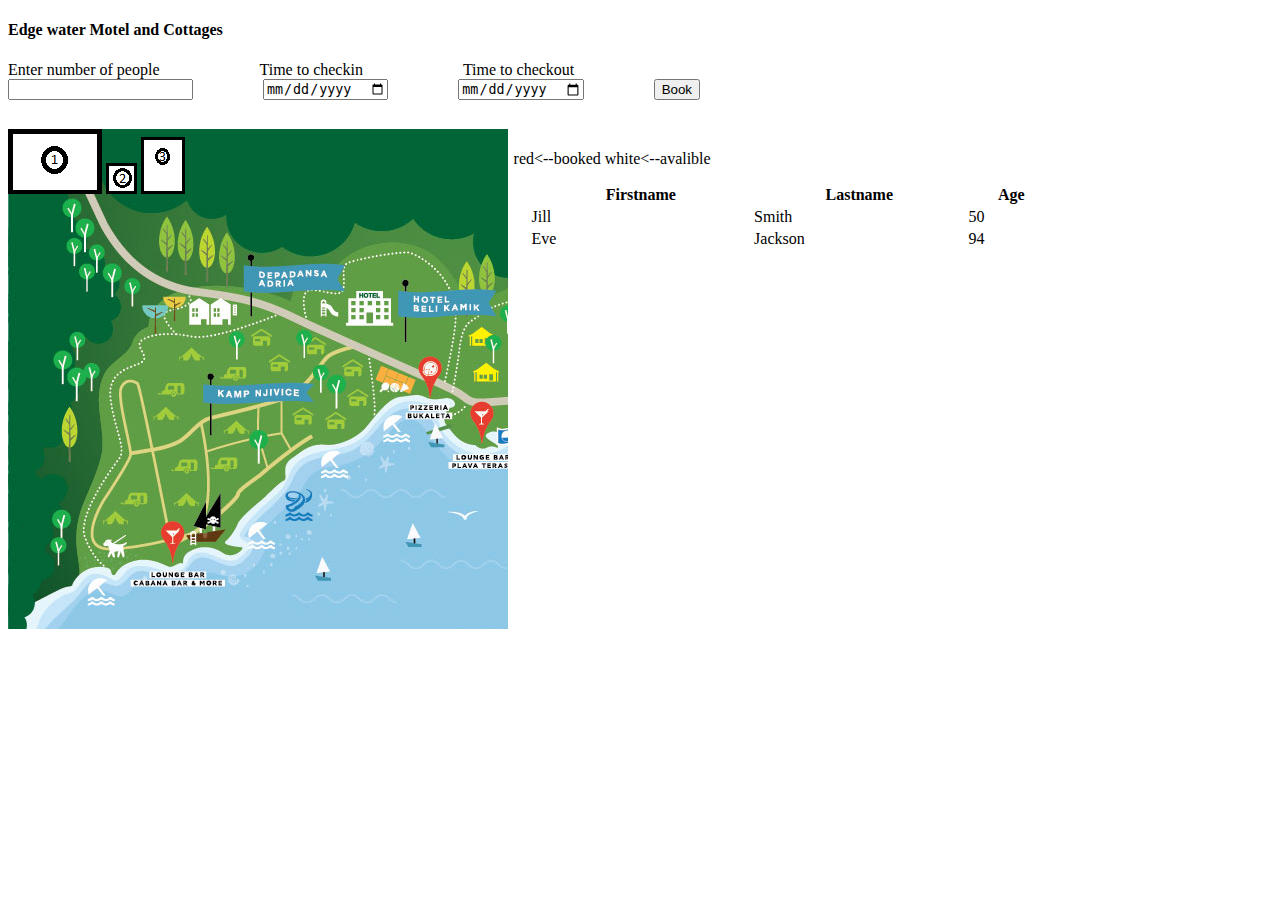
==== index.html @ 4011c597 "Initial commit" ====
<!DOCTYPE html>
<html>
<head>
	<title></title>

	<link rel="stylesheet" type="text/css" href="style.css">
	<script
  src="https://code.jquery.com/jquery-3.3.1.min.js"
  integrity="sha256-FgpCb/KJQlLNfOu91ta32o/NMZxltwRo8QtmkMRdAu8="
  crossorigin="anonymous"></script>

</head>
<body>

<H4>Edge water Motel and Cottages</H4>
<label name="people">Enter number of people</label>


<label name="number">Time to checkin</label>


<label name="number">Time to checkout</label>
<br>

<input type="number" name="count" class="block">
<input type="date" name="checkin" class="block">
<input type="date" name="checkout" class="block">

<input type="submit" value="Book">


<div class="map">

	<span class="one">
	   <img                       src="1.png"    />
	   <img style="display:none;" src="1red.png"  />
	</span>

	<span class="two">
	   <img                       src="2.png"    />
	   <img style="display:none;" src="2red.png"  />
	</span>

	<span class="three">
	   <img                       src="3.png"    />
	   <img style="display:none;" src="3red.png"  />
	</span>

</div>
<div class="right">
	<div class="info"><span>red<--booked</span>
	<span>white<--avalible</span> 
    </div>
	

	<table style="width:100%">
  <tr>
    <th>Firstname</th>
    <th>Lastname</th> 
    <th>Age</th>
  </tr>
  <tr>
    <td>Jill</td>
    <td>Smith</td> 
    <td>50</td>
  </tr>
  <tr>
    <td>Eve</td>
    <td>Jackson</td> 
    <td>94</td>
  </tr>
</table>

<div>
<script src="index.js"></script>
</html>
---- style.css ----
.map{
	background-image: url("map.jpg");
	height:500px; 
	width:500px;
	float: left;
	margin-top: 50px;
	position: absolute;
}

.right{
	float: right;
	display: inline;
    margin-top: 50px;
    margin-right: 200px;
}

table{
	padding: 15px;
	margin-right: 350px;
}
label {margin-right:100px;float: left;}
input {display: inline-block;margin-right:70px; float: left;}
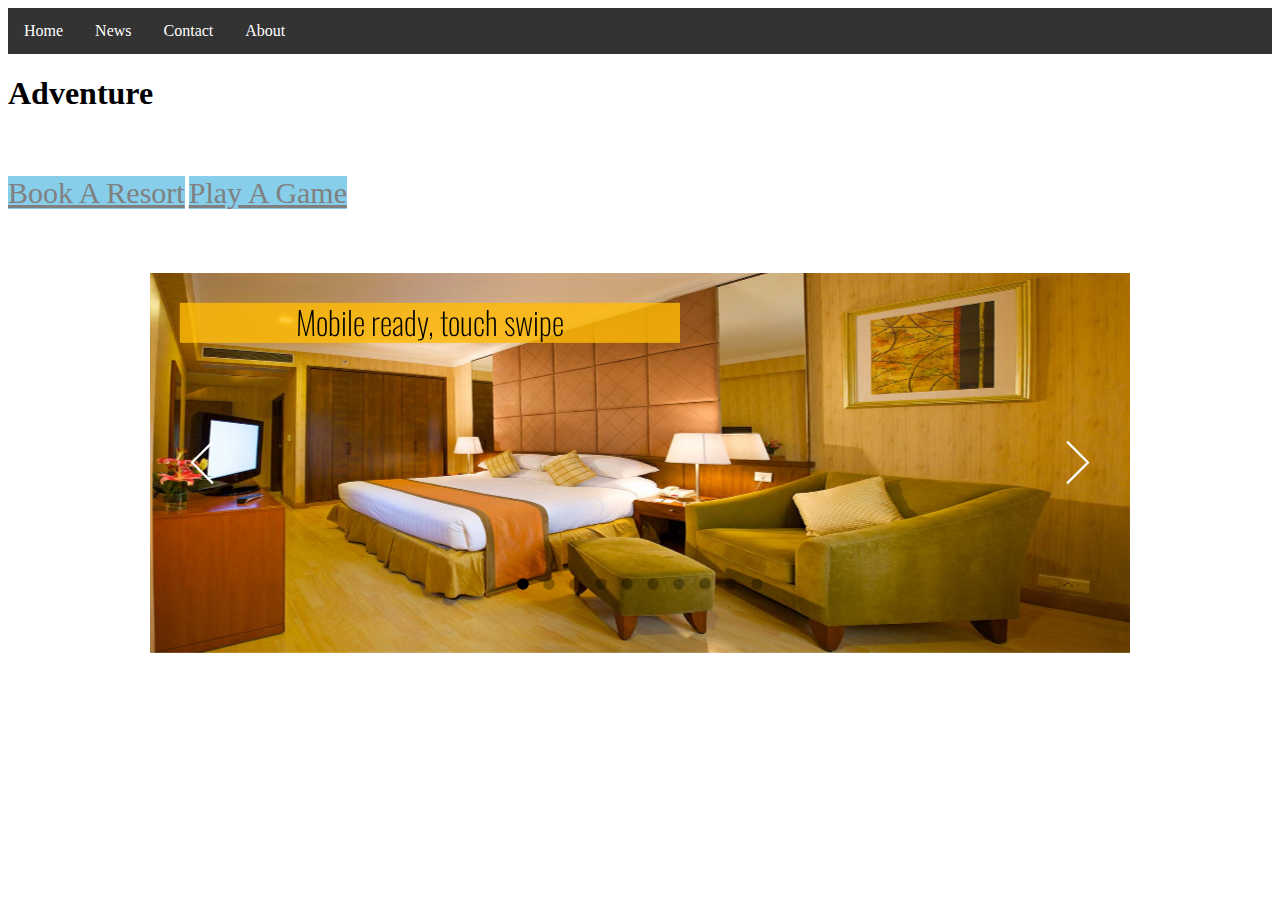
==== commit 037d7ab4: "few changes" ====
--- a/index.html
+++ b/index.html
@@ -1,76 +1,253 @@
 <!DOCTYPE html>
 <html>
 <head>
-	<title></title>
-
-	<link rel="stylesheet" type="text/css" href="style.css">
+	<title>
+		
+		<link rel="stylesheet" type="text/css" href="style.css">
 	<script
   src="https://code.jquery.com/jquery-3.3.1.min.js"
   integrity="sha256-FgpCb/KJQlLNfOu91ta32o/NMZxltwRo8QtmkMRdAu8="
   crossorigin="anonymous"></script>
-
+  <meta name="viewport" content="width=device-width, initial-scale=1">
+  <link rel="stylesheet" href="https://maxcdn.bootstrapcdn.com/bootstrap/3.3.7/css/bootstrap.min.css">
+  <script src="https://ajax.googleapis.com/ajax/libs/jquery/3.3.1/jquery.min.js"></script>
+  <script src="https://maxcdn.bootstrapcdn.com/bootstrap/3.3.7/js/bootstrap.min.js"></script>
+
+	</title>
 </head>
 <body>
 
-<H4>Edge water Motel and Cottages</H4>
-<label name="people">Enter number of people</label>
-
-
-<label name="number">Time to checkin</label>
-
-
-<label name="number">Time to checkout</label>
-<br>
-
-<input type="number" name="count" class="block">
-<input type="date" name="checkin" class="block">
-<input type="date" name="checkout" class="block">
-
-<input type="submit" value="Book">
-
-
-<div class="map">
-
-	<span class="one">
-	   <img                       src="1.png"    />
-	   <img style="display:none;" src="1red.png"  />
-	</span>
-
-	<span class="two">
-	   <img                       src="2.png"    />
-	   <img style="display:none;" src="2red.png"  />
-	</span>
-
-	<span class="three">
-	   <img                       src="3.png"    />
-	   <img style="display:none;" src="3red.png"  />
-	</span>
-
-</div>
-<div class="right">
-	<div class="info"><span>red<--booked</span>
-	<span>white<--avalible</span> 
+
+	<ul>
+  <li><a class="active" href="#home">Home</a></li>
+  <li><a href="#news">News</a></li>
+  <li><a href="#contact">Contact</a></li>
+  <li><a href="#about">About</a></li>
+</ul>
+
+
+	<div><H1>Adventure</H1></div>
+
+	<div>
+		
+
+		<a href="main.html" class="play" role="button" aria-disabled="true">Book A Resort</a>
+		<a href="#" class="play" role="button" aria-disabled="true">Play A Game</a>
+	</div>
+
+	<style>
+	.play{background-color: skyblue;
+		font-size:30px;
+		color: grey;
+
+	}
+	.play:hover{color: black;}
+	div{display: block;margin-bottom: 5%;}
+ul {
+    list-style-type: none;
+    margin: 0;
+    padding: 0;
+    overflow: hidden;
+    background-color: #333;
+}
+
+li {
+    float: left;
+}
+
+li a {
+    display: block;
+    color: white;
+    text-align: center;
+    padding: 14px 16px;
+    text-decoration: none;
+}
+
+li a:hover {
+    background-color: #111;
+}
+</style>
+
+	<script src="js/jssor.slider-27.5.0.min.js" type="text/javascript"></script>
+    <script type="text/javascript">
+        jssor_1_slider_init = function() {
+
+            var jssor_1_SlideoTransitions = [
+              [{b:0,d:600,y:-290,e:{y:27}}],
+              [{b:0,d:1000,y:185},{b:1000,d:500,o:-1},{b:1500,d:500,o:1},{b:2000,d:1500,r:360},{b:3500,d:1000,rX:30},{b:4500,d:500,rX:-30},{b:5000,d:1000,rY:30},{b:6000,d:500,rY:-30},{b:6500,d:500,sX:1},{b:7000,d:500,sX:-1},{b:7500,d:500,sY:1},{b:8000,d:500,sY:-1},{b:8500,d:500,kX:30},{b:9000,d:500,kX:-30},{b:9500,d:500,kY:30},{b:10000,d:500,kY:-30},{b:10500,d:500,c:{x:125.00,t:-125.00}},{b:11000,d:500,c:{x:-125.00,t:125.00}}],
+              [{b:0,d:600,x:535,e:{x:27}}],
+              [{b:-1,d:1,o:-1},{b:0,d:600,o:1,e:{o:5}}],
+              [{b:-1,d:1,c:{x:250.0,t:-250.0}},{b:0,d:800,c:{x:-250.0,t:250.0},e:{c:{x:7,t:7}}}],
+              [{b:-1,d:1,o:-1},{b:0,d:600,x:-570,o:1,e:{x:6}}],
+              [{b:-1,d:1,o:-1,r:-180},{b:0,d:800,o:1,r:180,e:{r:7}}],
+              [{b:0,d:1000,y:80,e:{y:24}},{b:1000,d:1100,x:570,y:170,o:-1,r:30,sX:9,sY:9,e:{x:2,y:6,r:1,sX:5,sY:5}}],
+              [{b:2000,d:600,rY:30}],
+              [{b:0,d:500,x:-105},{b:500,d:500,x:230},{b:1000,d:500,y:-120},{b:1500,d:500,x:-70,y:120},{b:2600,d:500,y:-80},{b:3100,d:900,y:160,e:{y:24}}],
+              [{b:0,d:1000,o:-0.4,rX:2,rY:1},{b:1000,d:1000,rY:1},{b:2000,d:1000,rX:-1},{b:3000,d:1000,rY:-1},{b:4000,d:1000,o:0.4,rX:-1,rY:-1}]
+            ];
+
+            var jssor_1_options = {
+              $AutoPlay: 1,
+              $Idle: 2000,
+              $CaptionSliderOptions: {
+                $Class: $JssorCaptionSlideo$,
+                $Transitions: jssor_1_SlideoTransitions,
+                $Breaks: [
+                  [{d:2000,b:1000}]
+                ]
+              },
+              $ArrowNavigatorOptions: {
+                $Class: $JssorArrowNavigator$
+              },
+              $BulletNavigatorOptions: {
+                $Class: $JssorBulletNavigator$
+              }
+            };
+
+            var jssor_1_slider = new $JssorSlider$("jssor_1", jssor_1_options);
+
+            /*#region responsive code begin*/
+
+            var MAX_WIDTH = 980;
+
+            function ScaleSlider() {
+                var containerElement = jssor_1_slider.$Elmt.parentNode;
+                var containerWidth = containerElement.clientWidth;
+
+                if (containerWidth) {
+
+                    var expectedWidth = Math.min(MAX_WIDTH || containerWidth, containerWidth);
+
+                    jssor_1_slider.$ScaleWidth(expectedWidth);
+                }
+                else {
+                    window.setTimeout(ScaleSlider, 30);
+                }
+            }
+
+            ScaleSlider();
+
+            $Jssor$.$AddEvent(window, "load", ScaleSlider);
+            $Jssor$.$AddEvent(window, "resize", ScaleSlider);
+            $Jssor$.$AddEvent(window, "orientationchange", ScaleSlider);
+            /*#endregion responsive code end*/
+        };
+    </script>
+    <link href="//fonts.googleapis.com/css?family=Oswald:200,300,regular,500,600,700&subset=latin-ext,vietnamese,latin,cyrillic" rel="stylesheet" type="text/css" />
+    <style>
+        /*jssor slider loading skin spin css*/
+        .jssorl-009-spin img {
+            animation-name: jssorl-009-spin;
+            animation-duration: 1.6s;
+            animation-iteration-count: infinite;
+            animation-timing-function: linear;
+        }
+
+        @keyframes jssorl-009-spin {
+            from { transform: rotate(0deg); }
+            to { transform: rotate(360deg); }
+        }
+
+        /*jssor slider bullet skin 052 css*/
+        .jssorb052 .i {position:absolute;cursor:pointer;}
+        .jssorb052 .i .b {fill:#000;fill-opacity:0.3;}
+        .jssorb052 .i:hover .b {fill-opacity:.7;}
+        .jssorb052 .iav .b {fill-opacity: 1;}
+        .jssorb052 .i.idn {opacity:.3;}
+
+        /*jssor slider arrow skin 053 css*/
+        .jssora053 {display:block;position:absolute;cursor:pointer;}
+        .jssora053 .a {fill:none;stroke:#fff;stroke-width:640;stroke-miterlimit:10;}
+        .jssora053:hover {opacity:.8;}
+        .jssora053.jssora053dn {opacity:.5;}
+        .jssora053.jssora053ds {opacity:.3;pointer-events:none;}
+    </style>
+    <div id="jssor_1" style="position:relative;margin:0 auto;top:0px;left:0px;width:980px;height:380px;overflow:hidden;visibility:hidden;">
+        <!-- Loading Screen -->
+        <div data-u="loading" class="jssorl-009-spin" style="position:absolute;top:0px;left:0px;width:100%;height:100%;text-align:center;background-color:rgba(0,0,0,0.7);">
+            <img style="margin-top:-19px;position:relative;top:50%;width:38px;height:38px;" src="img/spin.svg" />
+        </div>
+        <div data-u="slides" style="cursor:default;position:relative;top:0px;left:0px;width:980px;height:380px;overflow:hidden;">
+            <div>
+                <img data-u="image" src="img/001.jpg" />
+                <div data-u="caption" data-t="0" style="position:absolute;top:320px;left:30px;width:500px;height:40px;font-family:Oswald,sans-serif;font-size:32px;font-weight:200;line-height:1.2;text-align:center;background-color:rgba(255,188,5,0.8);">Mobile ready, touch swipe</div>
+            </div>
+            <div>
+                <img data-u="image" src="img/002.jpg" />
+                <div data-ts="flat" data-p="1360" style="position:absolute;top:0px;left:0px;width:980px;height:380px;overflow:hidden;">
+                    <div data-u="caption" data-t="1" style="position:absolute;top:-50px;left:125px;width:500px;height:40px;font-family:Oswald,sans-serif;font-size:32px;font-weight:200;line-height:1.2;text-align:center;background-color:rgba(255,188,5,0.8);">Time lined layer animation</div>
+                </div>
+            </div>
+            <div>
+                <img data-u="image" src="img/003.jpg" />
+                <div data-ts="flat" data-p="1360" style="position:absolute;top:0px;left:0px;width:980px;height:380px;">
+                    <div data-u="caption" data-t="2" style="position:absolute;top:30px;left:-505px;width:500px;height:40px;font-family:Oswald,sans-serif;font-size:32px;font-weight:200;line-height:1.2;text-align:center;background-color:rgba(255,188,5,0.8);">Finger catchable right to left</div>
+                </div>
+            </div>
+            <div>
+                <img data-u="image" src="img/004.jpg" />
+                <div data-u="caption" data-t="3" style="position:absolute;top:30px;left:30px;width:500px;height:40px;font-family:Oswald,sans-serif;font-size:32px;font-weight:200;line-height:1.2;text-align:center;background-color:rgba(255,188,5,0.8);">responsive, scale smoothly</div>
+            </div>
+            <div>
+                <img data-u="image" src="img/005.jpg" />
+                <div data-u="caption" data-t="4" style="position:absolute;top:30px;left:30px;width:500px;height:40px;font-family:Oswald,sans-serif;font-size:32px;font-weight:200;line-height:1.2;text-align:center;background-color:rgba(255,188,5,0.8);">image, text, and custom layers</div>
+            </div>
+            <div>
+                <img data-u="image" src="img/006.jpg" />
+                <div data-u="caption" data-t="5" style="position:absolute;top:30px;left:600px;width:500px;height:40px;font-family:Oswald,sans-serif;font-size:32px;font-weight:200;line-height:1.2;text-align:center;background-color:rgba(255,188,5,0.8);">tons of transition type</div>
+            </div>
+            <div>
+                <img data-u="image" src="img/007.jpg" />
+                <div data-u="caption" data-t="6" style="position:absolute;top:30px;left:30px;width:500px;height:40px;font-family:Oswald,sans-serif;font-size:32px;font-weight:200;line-height:1.2;text-align:center;background-color:rgba(255,188,5,0.8);">visual slider maker</div>
+            </div>
+            <div data-b="0">
+                <img data-u="image" src="img/008.jpg" />
+                <div data-u="caption" data-t="7" style="position:absolute;top:-50px;left:30px;width:500px;height:40px;font-family:Oswald,sans-serif;font-size:32px;font-weight:200;line-height:1.2;text-align:center;background-color:rgba(255,188,5,0.8);">play in and play out</div>
+            </div>
+            <div>
+                <img data-u="image" src="img/009.jpg" />
+                <div data-ts="flat" data-p="1360" style="position:absolute;top:0px;left:0px;width:980px;height:380px;overflow:hidden;">
+                    <div data-u="caption" data-t="8" data-ts="preserve-3d" style="position:absolute;top:25px;left:150px;width:250px;height:250px;overflow:hidden;background-color:rgba(40,177,255,0.6);">
+                        <div data-u="caption" data-t="9" style="position:absolute;top:100px;left:25px;width:200px;height:50px;font-family:Oswald,sans-serif;font-size:24px;font-weight:200;line-height:2.08;">A Child Layer</div>
+                    </div>
+                </div>
+            </div>
+            <div>
+                <img data-u="image" src="img/010.jpg" />
+                <div data-ts="flat" data-p="1360" style="position:absolute;top:0px;left:0px;width:980px;height:380px;overflow:hidden;">
+                    <div data-u="caption" data-t="10" style="position:absolute;top:25px;left:100px;width:300px;height:260px;font-family:Oswald,sans-serif;font-size:24px;font-weight:200;line-height:1.25;padding:15px 15px 15px 15px;box-sizing:border-box;background-color:rgba(40,177,255,0.6);background-clip:padding-box;">This is full customized content layer.<br />​<br />
+
+                        Everything is allowed.<br />​<br />You can insert
+
+                        <a href="http://wwww.jssor.com">
+                            a link
+                        </a> or an image
+
+                        <img src="img/icon_chrome.png" /> here.
+                    </div>
+                </div>
+            </div>
+        </div>
+        <!-- Bullet Navigator -->
+        <div data-u="navigator" class="jssorb052" style="position:absolute;bottom:12px;right:12px;" data-autocenter="1" data-scale="0.5" data-scale-bottom="0.75">
+            <div data-u="prototype" class="i" style="width:16px;height:16px;">
+                <svg viewbox="0 0 16000 16000" style="position:absolute;top:0;left:0;width:100%;height:100%;">
+                    <circle class="b" cx="8000" cy="8000" r="5800"></circle>
+                </svg>
+            </div>
+        </div>
+        <!-- Arrow Navigator -->
+        <div data-u="arrowleft" class="jssora053" style="width:55px;height:55px;top:0px;left:25px;" data-autocenter="2" data-scale="0.75" data-scale-left="0.75">
+            <svg viewbox="0 0 16000 16000" style="position:absolute;top:0;left:0;width:100%;height:100%;">
+                <polyline class="a" points="11040,1920 4960,8000 11040,14080 "></polyline>
+            </svg>
+        </div>
+        <div data-u="arrowright" class="jssora053" style="width:55px;height:55px;top:0px;right:25px;" data-autocenter="2" data-scale="0.75" data-scale-right="0.75">
+            <svg viewbox="0 0 16000 16000" style="position:absolute;top:0;left:0;width:100%;height:100%;">
+                <polyline class="a" points="4960,1920 11040,8000 4960,14080 "></polyline>
+            </svg>
+        </div>
     </div>
-	
-
-	<table style="width:100%">
-  <tr>
-    <th>Firstname</th>
-    <th>Lastname</th> 
-    <th>Age</th>
-  </tr>
-  <tr>
-    <td>Jill</td>
-    <td>Smith</td> 
-    <td>50</td>
-  </tr>
-  <tr>
-    <td>Eve</td>
-    <td>Jackson</td> 
-    <td>94</td>
-  </tr>
-</table>
-
-<div>
-<script src="index.js"></script>
+    <script type="text/javascript">jssor_1_slider_init();</script>
+</body>
 </html>--- a/style.css
+++ b/style.css
@@ -20,3 +20,7 @@
 }
 label {margin-right:100px;float: left;}
 input {display: inline-block;margin-right:70px; float: left;}
+
+h1{ background-color: lightblue; }
+
+
